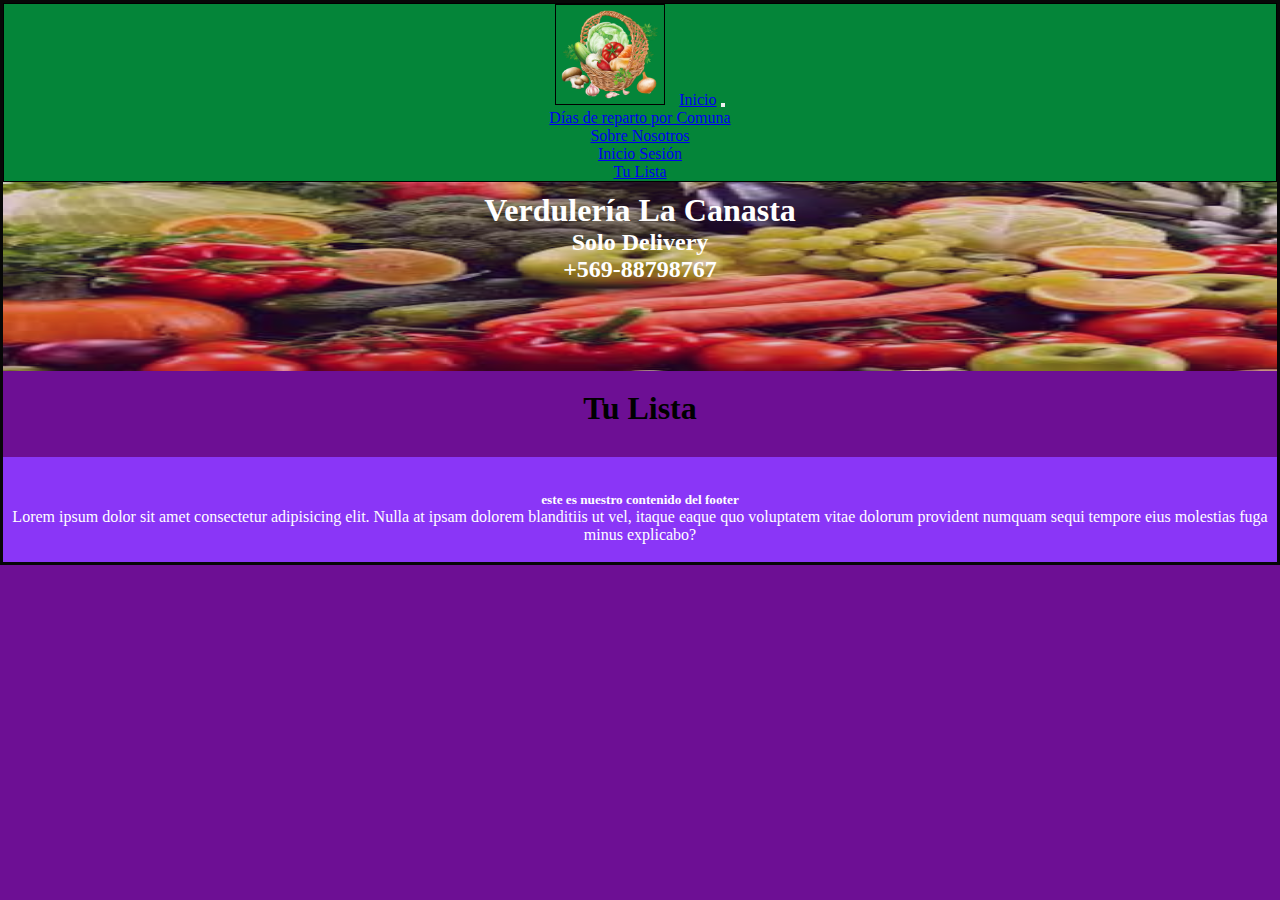
==== lista.html @ 931f0741 "Elias Alctualización al 27 de abril" ====
<!DOCTYPE html>
<html lang="en">

    <head>

        <meta charset="UTF-8">
        <meta http-equiv="X-UA-Compatible" content="IE=edge">
        <meta name="viewport" content="width=device-width, initial-scale=1.0">
        <title>La Canasta</title>
        <link href="https://cdn.jsdelivr.net/npm/bootstrap@5.0.0-beta3/dist/css/bootstrap.min.css" rel="stylesheet" integrity="sha384-eOJMYsd53ii+scO/bJGFsiCZc+5NDVN2yr8+0RDqr0Ql0h+rP48ckxlpbzKgwra6" crossorigin="anonymous">
        <link rel="stylesheet" type="text/css" media='screen' href='css/style.css'>    
        <link rel="icon" href="img/Canasta.ico">
    </head>
    <body> 
        <div style="text-align: center;">
            <header>
                <nav class="navbar navbar-expand-lg navbar-light">
                    <div class="container-fluid">
                        <img id="logo" src="img/Canasta.png"alt="logo" class="logo">
                        <a class="navbar-brand" href="index.html">Inicio</a>
                        <button class="navbar-toggler" type="button" data-bs-toggle="collapse" data-bs-target="#navbarNav" aria-controls="navbarNav" aria-expanded="false" aria-label="Toggle navigation">
                        <span class="navbar-toggler-icon"></span>
                        </button>
                        <div class="collapse navbar-collapse" id="navbarNav">
                            <ul class="navbar-nav">
                                <li class="nav-item">
                                    <a class="nav-link active" href="reparto.html">Días de reparto por Comuna</a>
                                </li>
                                <li class="nav-item nosotros">
                                    <a class="nav-link" href="nosotros.html">Sobre Nosotros</a>
                                </li>
                                <li class="nav-item Sesión">
                                    <a class="nav-link" href="login.html">Inicio Sesión</a>
                                </li>
                                <li class="nav-item Lista">
                                    <a class="nav-link" href="lista.html">Tu Lista</a>
                                </li>
                            </ul>
                        </div>
                    </div>
                </nav>
            </header>
        </div>
        <div class="container-fluid">
        </div> 
        <div class="banner"> 
            <figure>
                <img  src="img/Verduleria.jpeg" alt=" ">           
                    <div class="capa">                       
                        <h1>Verdulería La Canasta</h1>
                        <h2>Solo Delivery</h2>            
                        <h2>+569-88798767</h2>
                    </div>
            </figure>
        </div>
           
    </div>
    <div class="tex align center">
        <h1>Tu Lista</h1>
    </div>
    





                 
        <script src="https://code.jquery.com/jquery-3.6.0.slim.min.js " integrity="sha256-u7e5khyithlIdTpu22PHhENmPcRdFiHRjhAuHcs05RI=" crossorigin=" anonymous "></script>   
        <script src="https://cdn.jsdelivr.net/npm/@popperjs/core@2.9.1/dist/umd/popper.min.js" integrity="sha384-SR1sx49pcuLnqZUnnPwx6FCym0wLsk5JZuNx2bPPENzswTNFaQU1RDvt3wT4gWFG" crossorigin="anonymous"></script>
        <script src="https://cdn.jsdelivr.net/npm/bootstrap@5.0.0-beta3/dist/js/bootstrap.min.js" integrity="sha384-j0CNLUeiqtyaRmlzUHCPZ+Gy5fQu0dQ6eZ/xAww941Ai1SxSY+0EQqNXNE6DZiVc" crossorigin="anonymous"></script>
</body>

<div class="row footer">
<footer class="row">
    <h5 class="text-uppercase">este es nuestro contenido del footer</h5>
    <p>Lorem ipsum dolor sit amet consectetur adipisicing elit. Nulla at ipsam dolorem blanditiis ut vel, itaque eaque quo voluptatem vitae dolorum provident numquam sequi tempore eius molestias fuga minus explicabo?</p>   
</footer>
</div>


</html>
---- css/style.css ----
* {
    margin: 0%;       
    padding: 0%;
    font-family: Georgia, 'Times New Roman', Times, serif;
}
header{
    text-align: center;
    background-color: rgb(4, 133, 57);
    border: 1px solid black;
}
.logo{
    width: 8%;
    margin-right: 10px;
    padding: 3px;
    border: 1px solid rgb(0, 0, 0);
       
}
body{
    
    background-color: rgb(109, 15, 148);
    border: solid rgb(7, 7, 7);
}

#canasta{
    margin-right: 2px;
    width: 110px;
    max-width: 100%; 
    text-align: center;  
    float: left;
    
} 

.banner{
    width: 100%;
    margin: auto;
    text-align: center;
 
       
}
.banner figure .capa{
    
    margin-top: 10px;
    top: 0;
    align-items: center;
    width: 100%;
    
    text-align: center;
    color: rgb(255, 255, 255); 
    position: absolute;    
}
.banner figure{
    position: relative;
    height: 100%;
    width: 100%;
    
       
}
.banner figure img{
    width: 100%;
    height:  189px;
    right: 100%;
    margin: auto;
    
    background-image: url(../img/Verduleria.jpeg);
    opacity: 0.8;  
}
.row{
    text-align: center;
    
    
    
}

.img-carrousel{
    background-color: rgb(254, 246, 253);
    align-items: center;
    width: 30%;
    padding: 30px;
    margin: auto;
    margin-bottom: 90px;
    border-radius: 15px;
    border: solid 2px black;

}
div.center{
    margin-bottom: 15px;
    background-position-x: center;
    text-align: center;
    padding: 15px 10px;
    align-items: center;
    
}
.card {
    align-items: center;
    margin-left: auto;
    margin-right: auto;    
    margin-top: 30px;    
    padding: 40px;
    border: solid 2px rgb(4, 133, 57) ;
    float: left;
    
}
.row footer{
    color: rgb(255, 255, 255);
    padding-top: 35px;
    min-height: 70px;
    width: 100%;
    bottom: 0;
    background-color: rgb(138, 54, 247);
}
.reparto{
    color: ghostwhite;
}
.localidad{
    color: greenyellow;
}
.loca_reparto{
    width: 60%;
    margin-bottom: 40px;
    margin-top: 20px;
    border-radius: 15px;
    border: solid 2px black;
}
.sesion{
    padding: 5%;
    text-align: center;
    color: rgb(255, 255, 255);
}
.login{
    align-items: center;
    color: rgb(255, 255, 255);
    padding: 2%;
    align-content: center;
    background-color: rgb(4, 133, 57);
    width: 80%;
    margin-left: 10%;
    border: solid 2px black;
    border-radius: 10px;
    margin-bottom: 10%;
     
    
}
.ingresar{
    text-align: center;
}

.contacto{
    padding: auto;
    color: rgb(255, 255, 255);
    border: solid 2px black;
    background-color: rgb(4, 133, 57);
}
#registro{
    color: rgb(255, 255, 255);
    text-align: center;
}
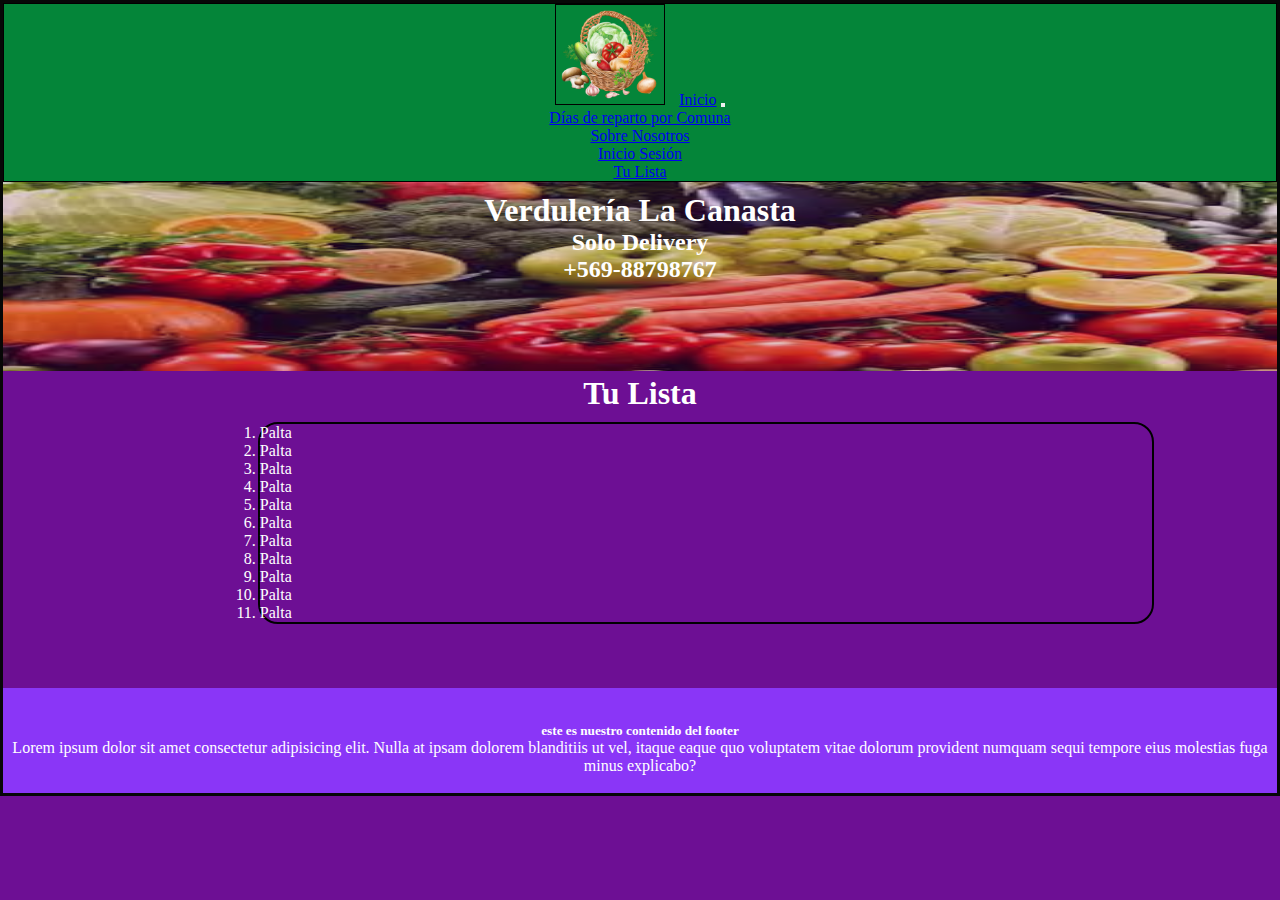
==== commit 885e7fe7: "avanzando" ====
--- a/lista.html
+++ b/lista.html
@@ -55,10 +55,24 @@
         </div>
            
     </div>
-    <div class="tex align center">
+    <div class="Titulo">
         <h1>Tu Lista</h1>
     </div>
-    
+    <div class="lista">
+        <ol>
+            <li>Palta</li>
+            <li>Palta</li>
+            <li>Palta</li>
+            <li>Palta</li>
+            <li>Palta</li>
+            <li>Palta</li>
+            <li>Palta</li>
+            <li>Palta</li>
+            <li>Palta</li>
+            <li>Palta</li>
+            <li>Palta</li>
+        </ol>
+    </div>
 
 
 
--- a/css/style.css
+++ b/css/style.css
@@ -122,7 +122,7 @@
     border: solid 2px black;
 }
 .sesion{
-    padding: 5%;
+    padding: 3%;
     text-align: center;
     color: rgb(255, 255, 255);
 }
@@ -154,3 +154,46 @@
     color: rgb(255, 255, 255);
     text-align: center;
 }
+#comentarioHelp{
+    color: rgb(35, 247, 16);
+}
+.sobre_nosotros{
+    width: 100%; 
+    background-color: rgb(80, 80, 57);
+    border: solid 2px black;
+
+
+}
+.parrafo{
+    color: white;
+    width: 91%;
+    text-align: center;
+    
+    max-width: 70%;
+    margin-left: 10%;
+    margin-top: 2%;
+}
+.Snosotros{
+    background-color: rgb(40, 54, 208);
+    max-width: 100%;
+    margin-left: 10%;
+    margin-right: 10%;
+    padding: auto;
+    
+    
+}
+.Titulo{
+    text-align: center;
+    color: white;
+
+}
+.lista{
+    align-items: center;
+    width: 70%;
+    margin-left: 20%;
+    color: white;
+    border: solid 2px black;
+    border-radius:  20px;
+    margin-bottom: 5%;
+    margin-top: 10px;
+}